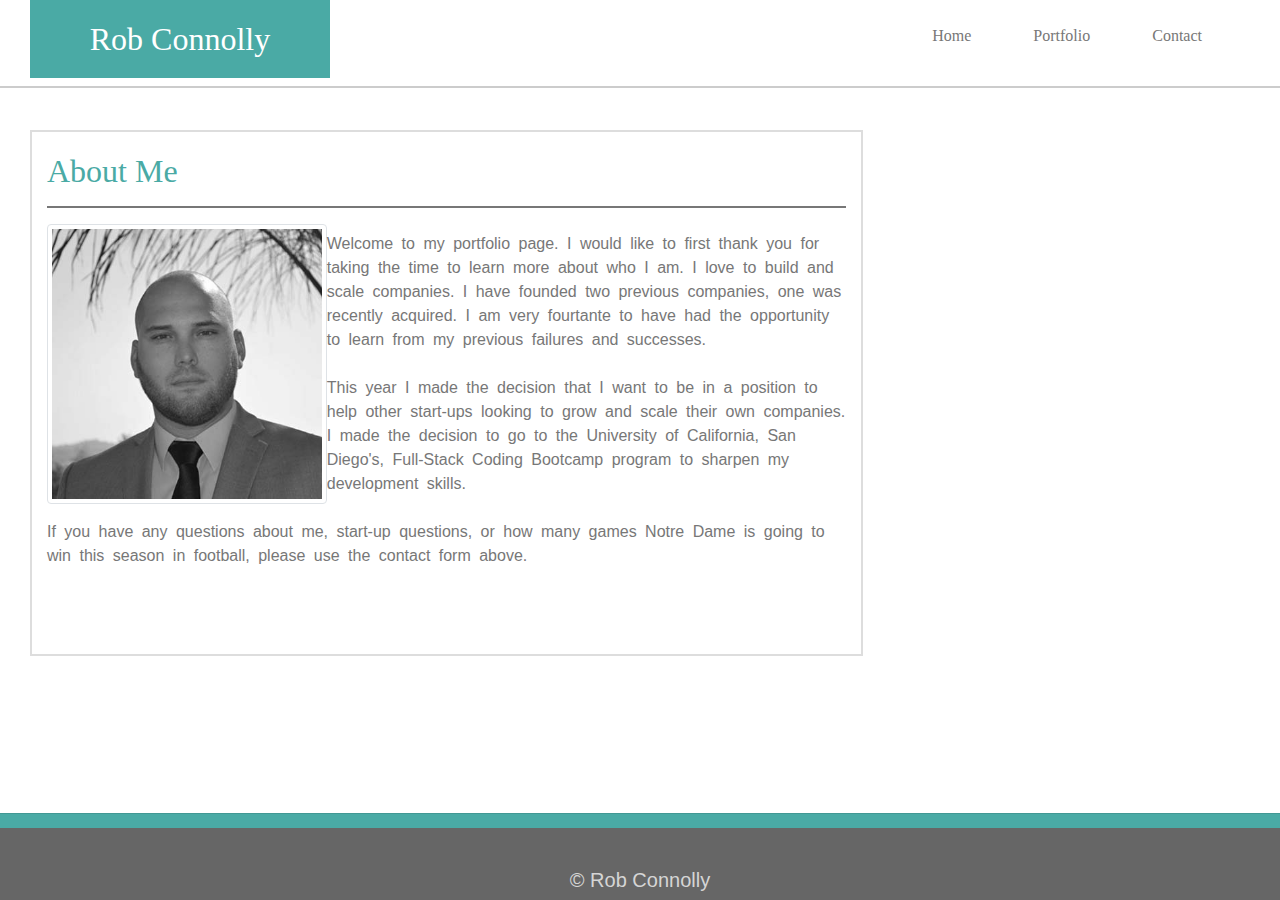
==== index.html @ 95f60cb3 "next push" ====
<!DOCTYPE html>
<html lang="en">

<head>
  <meta charset="UTF-8">
  <meta name="viewport" content="width=device-width, initial-scale=1.0">
  <meta http-equiv="X-UA-Compatible" content="ie=edge">
  <link rel="stylesheet" href="https://stackpath.bootstrapcdn.com/bootstrap/4.4.1/css/bootstrap.min.css"
    integrity="sha384-Vkoo8x4CGsO3+Hhxv8T/Q5PaXtkKtu6ug5TOeNV6gBiFeWPGFN9MuhOf23Q9Ifjh" crossorigin="anonymous">
  <link rel="stylesheet" href="assets/css/style.css">
  <title>Rob Connolly's Responsive - 3Portfolio</title>
</head>

<body class="main-background">


  <!-- Navigation-->


  <div class="row navStyle fixed-top">
    <div class="col-xs-12 col-sm-12 col-md-4 col-lg-4 col-xl-4">
      <h2 class="robTitle text-center">Rob Connolly</h2>
    </div>

    <!--End of the column div-->

    <div class="col-xs-12 col-sm-12 col-md-8 col-lg-8 col-xl-8">
      <nav class="navbar navbar-expand-lg">

        <div class="navbar navbar-expand ml-auto navbarLinks">
          <a class="nav-item nav-link" href="#">Home</a>
          <a class="nav-item nav-link" href="#">Portfolio</a>
          <a class="nav-item nav-link" href="#">Contact</a>

        </div>
        <!--End of div for navbar class-->

    </div>
    <!--End of column div-->

  </div>
  <!--End of row div-->

  <!-- About Me-->


  <div class="container-fluid main-background">
    <div class="row">
      <div class="col">
        <div class="col-xs-12 col-sm-12 col-md-8 col-lg-8 col-xl-8 contentBack">
          <h2 class="contentHeading">About Me</h2>
          <hr class="titleLine">
          <img src="assets/images/rob-connolly.jpg" class="img-thumbnail float-left robImage" alt="Responsive image">
          <p class="contentText">Welcome to my portfolio page. I would like to first thank you for taking the time to
            learn more about
            who
            I am. I love to build and scale companies. I have founded two previous companies, one was recently
            acquired. I am very fourtante to have had the opportunity to learn from my previous failures and
            successes.
          </p>

          <p class="contentText">This year I made the decision that I want to be in a position to help other start-ups
            looking to grow
            and
            scale their own companies. I made the decision to go to the University of California, San Diego's,
            Full-Stack Coding Bootcamp program to sharpen my development skills.
          </p>

          <p class="contentText">If you have any questions about me, start-up questions, or how many games Notre Dame is
            going to win
            this
            season in football, please use the contact form above.
          </p>
        </div>
        <!--end of col-8-->
      </div> <!-- end of main-background-->


    </div>
  </div>
  <!-- Footer -->

  <hr class="footerLine fixed-bottom">
  <footer class="fixed-bottom">

    <div class="container-fluid">

      <div class="row text-center">
        <div class="col-12">

          <h5>&copy; Rob Connolly</h5>
        </div>
        <!--closes col12 -->
      </div>
      <!--closes row-->
    </div>
    <!--closes contaner-->
  </footer>
  <!--closes footer-->


</body>

</html>
---- assets/css/style.css ----
/*
Colors: 
#4aaaa5; <--teal
#ffffff; <--white
#777777; <--gray

*/

html, body {
    height: 100%;
    width: 100%;
    font-family: 'Poppins', 'sans-serif';
    color: #222;
  }

.robTitle {
    
    margin-left: 30px;
    padding-top: 20px;
    padding-bottom: 20px;
    background-color: #4aaaa5;
    color: #ffffff;
    font-family: 'Georgia', Times, 'Times New Roman', serif;
    width: 300px
    
}



.robImage {
    width: 35%;
    height: auto;     
    
}

.navStyle {
    background-color: white;
    border-bottom: 2px solid #cccccc;

}

.nav-item {
   margin-right: 30px;
}

.nav-link {
    color: #777777;
}

.main-background {
background-image: url(https://grobconnolly.github.io/myportfolio/assets/images/swirl_pattern.png);
background-repeat: repeat;
padding-top: 30px;
}

.contentBack {
    background-color: #ffffff;
    height: 100%;
    margin-left: 15px;
    margin-right: 15px;
    margin-top: 70px;
    padding-top: 20px;
    border: 2px solid #dddddd;
    
}

.contentText {
word-spacing: .25em;
line-height: 1.5em;
padding-top: 8px;
color: #777777;
font-family: 'Arial', 'Helvetica Neue', Helvetica, sans-serif;;
}



footer {

    background-color: #666666;
    color: #d5d5d5;
    padding-top: 40px;
    width: 100%;
    font-family: 'Arial', 'Helvetica Neue', Helvetica, sans-serif;;
  }

  .footerLine {
      background-color: #4aaaa5;
      height: 70px;
      width: 100%;
  }

  .titleLine {
       border: 1px solid #777777;
  }
  
  .contentHeading {
      color: #4aaaa5;
      font-family: 'Georgia', Times, 'Times New Roman', serif;

  }

  .boxTitle {
    list-style: none;
    height: 150px;
    width: 200px;
    margin: 10px 0 10px 0;
    background-size: 100%;
}

ul {
    display: grid;
    grid-template-columns: 30% 30%;
    background-color: white;
    padding: 10px;
}

.boxText {
    background: #4aaaa5;
    width: 200px;
    height: 40px;
    color: white;
    text-align: center;
    align-items: center;
    position: relative;
    top: 80px;
    right: 15px;
    line-height: 40px;
}

#hangmanImage {
    background-image: url("../images/hangman.jpg");
    background-size: 100%;
    height: 150px;
    width: 200px;
}

#rpgImage {
    background-image: url("../assets/images/rpg.jpg");
    background-size: 100%;
    height: 150px;
    width: 200px;
}
#triviaImage {
    background-image: url(../images/trivia.jpg);
    background-size: 100%;
    height: 150px;
    width: 200px;
}

#rutgersImage {
    background-image: url(../images/rutgers.jpg);
    background-size: 100%;
    height: 150px;
    width: 200px;
}

#rpsImage {
    background-image: url(../images/rps.jpg);
    background-size: 100%;
    height: 150px;
    width: 200px;



@media (max-width: 766px) {
    .robTitle {
        margin-left: 0;
        padding-top: 20px;
        padding-bottom: 20px;
        width: 100%;
       
    }

    .navbarLinks {
        justify-content: center;
        width: 100%;
    }

    .contentBack {
        background-color: #ffffff;
        height: 100%;
        margin-left: 0;
        margin-right: 0;
        margin-top: 0;
        margin-top: 110px;
    }
        .robImage {
           
            width: 100%;
            height: auto;
            align-content: center;
        }

        .contentText {
            word-spacing: .25em;
            line-height: 1.5em;
            }
        
    
}



/*
body {
    height: 100%;
    width: 100%;
}

.titleRob {
    color: #ffffff;
    background-color: #4aaaa5;
    height: 50px;
    width: 100%;
    justify-content: center;
    font-size: 25px;
    padding-top: 20px;
}

.nav-links {
    color: gray;
    }

.imgBack {
background-color: blue;
height: 100%;
width: 100%;
}


@media (max-width: 640px) {

   .linksNav {
       justify-content: center;
        right: 30%;
    }

    #titleRob {
        left: 40%;
    }

}

/*
Extra small (xs) devices (portrait phones, less than 576px)
No media query since this is the default in Bootstrap

Small (sm) devices (landscape phones, 576px and up)
@media (min-width: 576px) { ... }

Medium (md) devices (tablets, 768px and up)
@media (min-width: 768px) { ... }

Large (lg) devices (desktops, 992px and up)
@media (min-width: 992px) { ... }

Extra (xl) large devices (large desktops, 1200px and up)
@media (min-width: 1200px) { ... }
*/
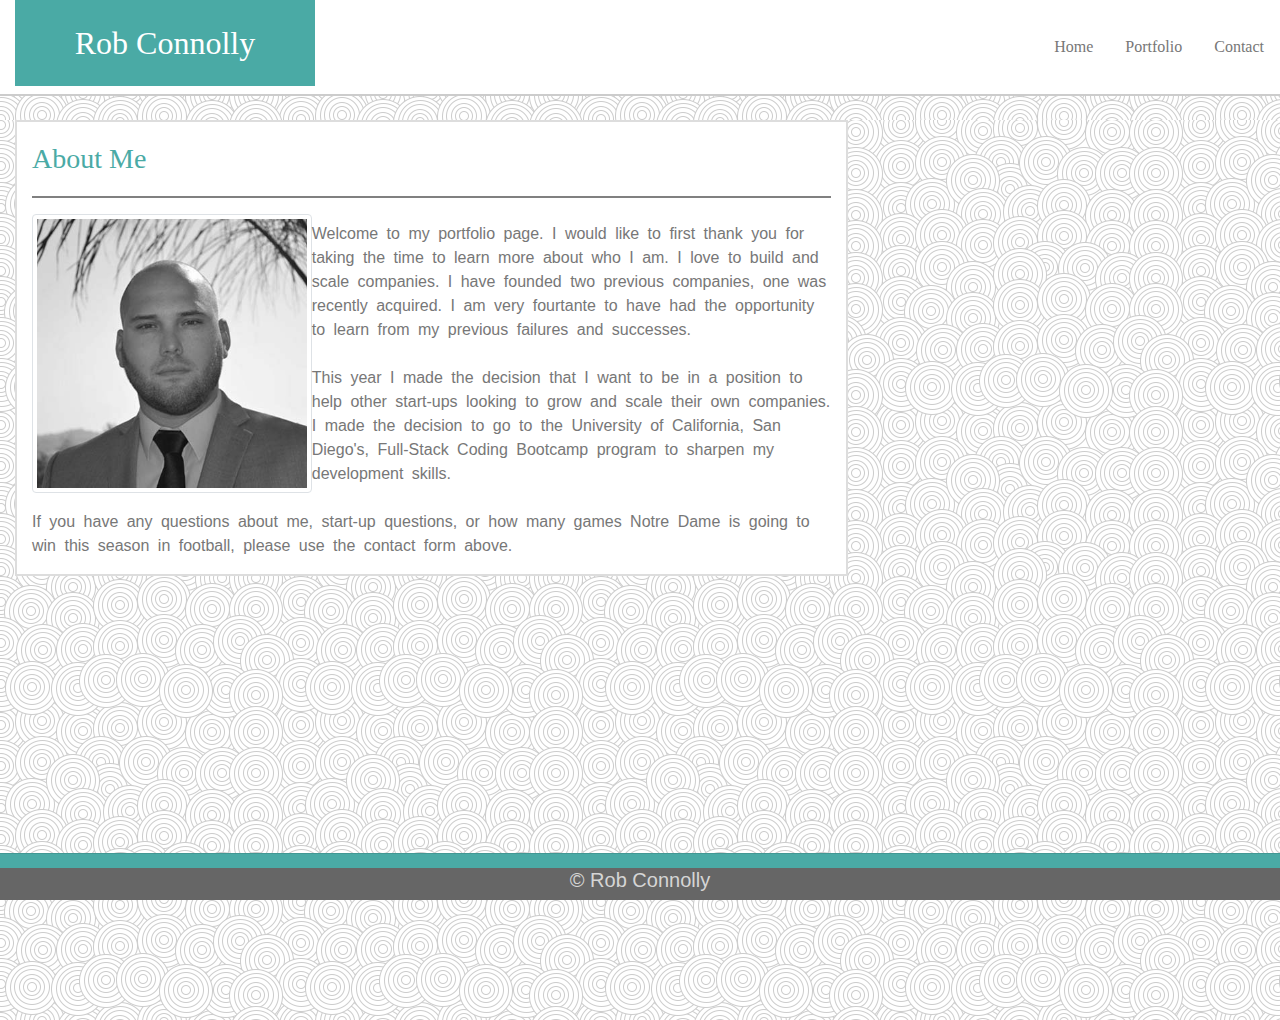
==== commit 8e55355d: "index and portfolio done" ====
--- a/index.html
+++ b/index.html
@@ -15,41 +15,35 @@
 
 
   <!-- Navigation-->
+  <div class="main-background">
+      <!-- Navigation-->
+      <div class="row navStyle fixed-top">
+        <div class="col-xs-12 col-sm-4 col-md-4 col-lg-4 col-xl-4">
+          <h2 class="robTitle text-center">Rob Connolly</h2>
+        </div>
+        <!--End of the column div-->
 
+        <div class="col-xs-12 col-sm-8 col-md-8 col-lg-8 col-xl-8">
+          <div class="navbar navbar-expand ml-auto navbarLinks">
+            <a class="nav-item nav-link" href="#">Home</a>
+            <a class="nav-item nav-link" href="#">Portfolio</a>
+            <a class="nav-item nav-link" href="#">Contact</a>
+          </div>
+          <!--End of div for navbar class-->
+        </div>
+        <!--End of column div-->
 
-  <div class="row navStyle fixed-top">
-    <div class="col-xs-12 col-sm-12 col-md-4 col-lg-4 col-xl-4">
-      <h2 class="robTitle text-center">Rob Connolly</h2>
-    </div>
-
-    <!--End of the column div-->
-
-    <div class="col-xs-12 col-sm-12 col-md-8 col-lg-8 col-xl-8">
-      <nav class="navbar navbar-expand-lg">
-
-        <div class="navbar navbar-expand ml-auto navbarLinks">
-          <a class="nav-item nav-link" href="#">Home</a>
-          <a class="nav-item nav-link" href="#">Portfolio</a>
-          <a class="nav-item nav-link" href="#">Contact</a>
-
-        </div>
-        <!--End of div for navbar class-->
-
-    </div>
-    <!--End of column div-->
-
-  </div>
-  <!--End of row div-->
+      </div>
+      <!--End of row div-->
 
   <!-- About Me-->
 
 
-  <div class="container-fluid main-background">
-    <div class="row">
-      <div class="col">
-        <div class="col-xs-12 col-sm-12 col-md-8 col-lg-8 col-xl-8 contentBack">
-          <h2 class="contentHeading">About Me</h2>
-          <hr class="titleLine">
+  <div class="portfolio">
+      <div class="container-fluid">
+          <div class="contentBackPort col-xs-12 col-sm-12 col-md-8 col-lg-8 col-xl-8">
+              <h3 class="contentHeading">About Me</h3>
+              <hr class="portLine">
           <img src="assets/images/rob-connolly.jpg" class="img-thumbnail float-left robImage" alt="Responsive image">
           <p class="contentText">Welcome to my portfolio page. I would like to first thank you for taking the time to
             learn more about
--- a/assets/css/style.css
+++ b/assets/css/style.css
@@ -5,42 +5,51 @@
 #777777; <--gray
 
 */
-
-html, body {
+html,
+body {
     height: 100%;
     width: 100%;
     font-family: 'Poppins', 'sans-serif';
     color: #222;
-  }
+    background-image: url(../images/swirl_pattern.png);
+}
+
+.portfolio {
+    background-image: url(../images/swirl_pattern.png);
+}
 
 .robTitle {
-    
-    margin-left: 30px;
-    padding-top: 20px;
-    padding-bottom: 20px;
+    padding: 1.5rem 1rem;
     background-color: #4aaaa5;
     color: #ffffff;
     font-family: 'Georgia', Times, 'Times New Roman', serif;
-    width: 300px
-    
-}
-
-
+    width: 300px;
+    margin-left: 15px;
+    border: 1px solid #;
+}
+
+.navbar {
+    padding: 0;
+    justify-content: flex-end !important;
+}
 
 .robImage {
     width: 35%;
-    height: auto;     
-    
+    height: auto;
+
+}
+
+.contentBackPort h3 {
+    text-align: left;
+    margin-bottom: 20px;
 }
 
 .navStyle {
     background-color: white;
     border-bottom: 2px solid #cccccc;
-
-}
-
-.nav-item {
-   margin-right: 30px;
+    justify-content: space-between;
+    align-items: center;
+
 }
 
 .nav-link {
@@ -48,212 +57,235 @@
 }
 
 .main-background {
-background-image: url(https://grobconnolly.github.io/myportfolio/assets/images/swirl_pattern.png);
-background-repeat: repeat;
-padding-top: 30px;
+    background-image: url(../images/swirl_pattern.png);
+    background-repeat: repeat;
 }
 
 .contentBack {
     background-color: #ffffff;
-    height: 100%;
     margin-left: 15px;
     margin-right: 15px;
     margin-top: 70px;
     padding-top: 20px;
     border: 2px solid #dddddd;
-    
+}
+
+.boxback {
+    justify-content: center;
+}
+
+.contentBackPort {
+    background-color: #ffffff;
+    padding-top: 20px;
+    border: 2px solid #dddddd;
+    justify-content: center;
+    width: 100%;
+    margin-top: 120px;
 }
 
 .contentText {
-word-spacing: .25em;
-line-height: 1.5em;
-padding-top: 8px;
-color: #777777;
-font-family: 'Arial', 'Helvetica Neue', Helvetica, sans-serif;;
-}
-
+   
+    word-spacing: .25em;
+    line-height: 1.5em;
+    padding-top: 8px;
+    color: #777777;
+    font-family: 'Arial', 'Helvetica Neue', Helvetica, sans-serif;
+}
+
+
+.titleLine {
+    border: 1px solid #777777;
+}
+
+.contentHeading {
+    color: #4aaaa5;
+    font-family: 'Georgia', Times, 'Times New Roman', serif;
+}
+
+.portLine {
+    border: 1px solid gray;
+}
+
+.wordGuessBox {
+    height: 200px;
+    background-image: url(../images/hangman.jpg);
+    position: relative;
+    background-size: cover;
+    background-repeat: no-repeat;
+    border: 1px solid #777777;
+}
+
+
+.rpgBox {
+    height: 200px;
+    background-image: url(../images/rpg.jpg);
+    position: relative;
+    background-size: cover;
+    background-repeat: no-repeat;
+    border: 1px solid #777777;
+}
+
+.infoBox {
+    height: 200px;
+    background-image: url(../images/rutgers.jpg);
+    position: relative;
+    background-size: cover;
+    background-repeat: no-repeat;
+    border: 1px solid #777777;
+}
+
+
+.triviaBox {
+    height: 200px;
+    background-image: url(../images/trivia.jpg);
+    position: relative;
+    background-size: cover;
+    background-repeat: no-repeat;
+    border: 1px solid #777777;
+}
+
+.rpsBox {
+    height: 200px;
+    background-image: url(../images/rps.jpg);
+    position: relative;
+    background-size: cover;
+    background-repeat: no-repeat;
+    border: 1px solid #777777;
+}
+
+.boxText {
+    color: white;
+    background-color: #4aaaa5;
+    padding: 10px;
+    position: absolute;
+    width: 100%;
+    bottom: 0px;
+    border: 1px solid #777777;
+}
+
+
+
+ul {
+    margin: 0 auto;
+    background-color: white;
+    list-style: none;
+    display: grid;
+    grid-template-columns: repeat(auto-fill, minmax(200px, 1fr));
+    grid-gap: 20px;
+    padding-left: 0;
+}
 
 
 footer {
-
     background-color: #666666;
     color: #d5d5d5;
-    padding-top: 40px;
-    width: 100%;
-    font-family: 'Arial', 'Helvetica Neue', Helvetica, sans-serif;;
-  }
-
-  .footerLine {
-      background-color: #4aaaa5;
-      height: 70px;
-      width: 100%;
-  }
-
-  .titleLine {
-       border: 1px solid #777777;
-  }
-  
-  .contentHeading {
-      color: #4aaaa5;
-      font-family: 'Georgia', Times, 'Times New Roman', serif;
-
-  }
-
-  .boxTitle {
-    list-style: none;
-    height: 150px;
-    width: 200px;
-    margin: 10px 0 10px 0;
-    background-size: 100%;
-}
-
-ul {
-    display: grid;
-    grid-template-columns: 30% 30%;
-    background-color: white;
-    padding: 10px;
-}
-
-.boxText {
-    background: #4aaaa5;
-    width: 200px;
-    height: 40px;
-    color: white;
-    text-align: center;
-    align-items: center;
-    position: relative;
-    top: 80px;
-    right: 15px;
-    line-height: 40px;
-}
-
-#hangmanImage {
-    background-image: url("../images/hangman.jpg");
-    background-size: 100%;
-    height: 150px;
-    width: 200px;
-}
-
-#rpgImage {
-    background-image: url("../assets/images/rpg.jpg");
-    background-size: 100%;
-    height: 150px;
-    width: 200px;
-}
-#triviaImage {
-    background-image: url(../images/trivia.jpg);
-    background-size: 100%;
-    height: 150px;
-    width: 200px;
-}
-
-#rutgersImage {
-    background-image: url(../images/rutgers.jpg);
-    background-size: 100%;
-    height: 150px;
-    width: 200px;
-}
-
-#rpsImage {
-    background-image: url(../images/rps.jpg);
-    background-size: 100%;
-    height: 150px;
-    width: 200px;
-
-
-
-@media (max-width: 766px) {
+    padding-top: 0;
+    width: 100%;
+    font-family: 'Arial', 'Helvetica Neue', Helvetica, sans-serif;
+}
+
+.footerLine {
+    background-color: #4aaaa5;
+    height: 30px;
+    width: 100%;
+    margin-
+}
+
+@media screen and (max-width:767px) {
+    .robImage {
+        width: 100%;
+        height: auto;
+
+    }
+
     .robTitle {
+        width: auto;
+        font-size: 20px;
         margin-left: 0;
-        padding-top: 20px;
-        padding-bottom: 20px;
+    }
+
+
+}
+
+@media screen and (max-width:567px) {
+    .navbar {
+        padding: 0;
+        justify-content: center !important;
+    }
+
+    .contentBackPort {
+        margin-top: 145px;
+    }
+}
+
+
+
+
+@media screen and (max-width:767px) {
+    .wordGuessBox {
+        height: 300px;
+        background-image: url(../images/hangman.jpg);
+        position: relative;
+        background-size: cover;
+        background-repeat: no-repeat;
+        margin: 30px;
+    }
+
+
+    .rpgBox {
+        height: 300px;
+        background-image: url(../images/rps.jpg);
+        position: relative;
+        background-size: cover;
+        background-repeat: no-repeat;
+        margin: 30px;
+    }
+
+    .infoBox {
+        height: 300px;
+        background-image: url(../images/rutgers.jpg);
+        position: relative;
+        background-size: cover;
+        background-repeat: no-repeat;
+        margin: 30px;
+    }
+
+
+    .triviaBox {
+        height: 300px;
+        background-image: url(../images/trivia.jpg);
+        position: relative;
+        background-size: cover;
+        background-repeat: no-repeat;
+        margin: 30px;
+    }
+
+    .rpsBox {
+        height: 300px;
+        background-image: url(../images/rps.jpg);
+        position: relative;
+        background-size: cover;
+        background-repeat: no-repeat;
+        margin: 30px;
+    }
+
+    .boxText {
+        color: white;
+        background-color: #4aaaa5;
+        padding: 20px;
+        margin-bottom: 50px;
+        position: absolute;
         width: 100%;
-       
-    }
-
-    .navbarLinks {
-        justify-content: center;
-        width: 100%;
-    }
-
-    .contentBack {
-        background-color: #ffffff;
-        height: 100%;
-        margin-left: 0;
-        margin-right: 0;
-        margin-top: 0;
-        margin-top: 110px;
-    }
-        .robImage {
-           
-            width: 100%;
-            height: auto;
-            align-content: center;
-        }
-
-        .contentText {
-            word-spacing: .25em;
-            line-height: 1.5em;
-            }
-        
-    
-}
-
-
-
-/*
-body {
-    height: 100%;
-    width: 100%;
-}
-
-.titleRob {
-    color: #ffffff;
-    background-color: #4aaaa5;
-    height: 50px;
-    width: 100%;
-    justify-content: center;
-    font-size: 25px;
-    padding-top: 20px;
-}
-
-.nav-links {
-    color: gray;
-    }
-
-.imgBack {
-background-color: blue;
-height: 100%;
-width: 100%;
-}
-
-
-@media (max-width: 640px) {
-
-   .linksNav {
-       justify-content: center;
-        right: 30%;
-    }
-
-    #titleRob {
-        left: 40%;
-    }
-
-}
-
-/*
-Extra small (xs) devices (portrait phones, less than 576px)
-No media query since this is the default in Bootstrap
-
-Small (sm) devices (landscape phones, 576px and up)
-@media (min-width: 576px) { ... }
-
-Medium (md) devices (tablets, 768px and up)
-@media (min-width: 768px) { ... }
-
-Large (lg) devices (desktops, 992px and up)
-@media (min-width: 992px) { ... }
-
-Extra (xl) large devices (large desktops, 1200px and up)
-@media (min-width: 1200px) { ... }
-*/+        bottom: 0px;
+    }
+
+    ul {
+        margin: 0 auto;
+        background-color: white;
+        list-style: none;
+        display: list-item;
+        grid-template-columns: repeat(auto-fill, minmax(200px, 1fr));
+        grid-gap: 20px;
+        padding-left: 0;
+    }
+}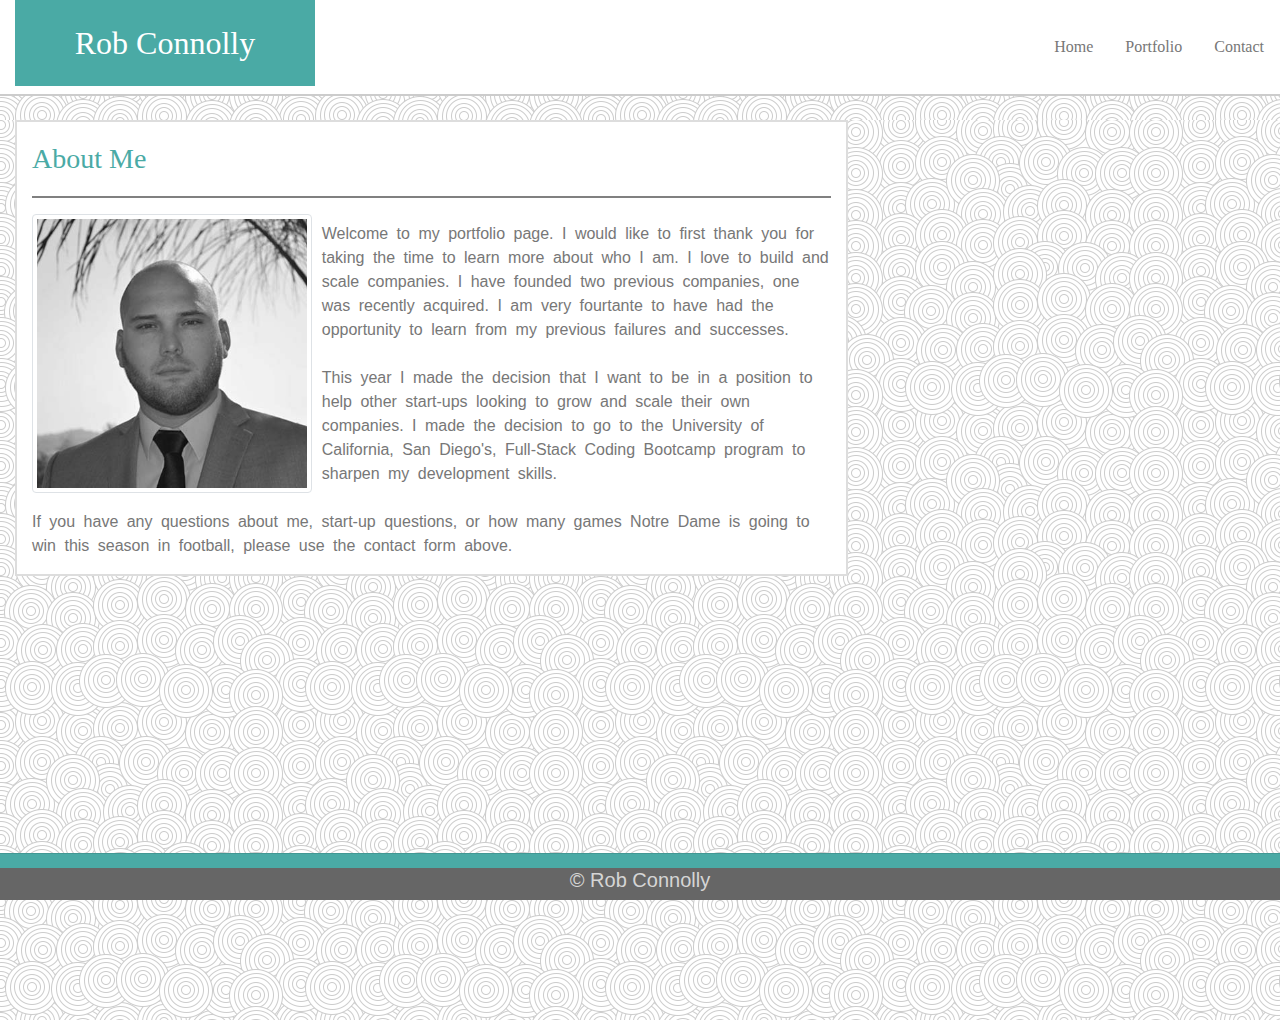
==== commit 2920d8c9: "updated responsive design, images, and font colors" ====
--- a/index.html
+++ b/index.html
@@ -25,9 +25,9 @@
 
         <div class="col-xs-12 col-sm-8 col-md-8 col-lg-8 col-xl-8">
           <div class="navbar navbar-expand ml-auto navbarLinks">
-            <a class="nav-item nav-link" href="#">Home</a>
-            <a class="nav-item nav-link" href="#">Portfolio</a>
-            <a class="nav-item nav-link" href="#">Contact</a>
+            <a class="nav-item nav-link" href="../portfolio/index.html">Home</a>
+            <a class="nav-item nav-link" href="../portfolio/portfolio.html">Portfolio</a>
+            <a class="nav-item nav-link" href="../portfolio/contact.html">Contact</a>
           </div>
           <!--End of div for navbar class-->
         </div>
--- a/assets/css/style.css
+++ b/assets/css/style.css
@@ -14,6 +14,12 @@
     background-image: url(../images/swirl_pattern.png);
 }
 
+p {
+    font-family: 'Arial', 'Helvetica Neue', 'Helvetica', 'sans-serif';
+}
+.form-row {
+    font-family: Arial', 'Helvetica Neue', 'Helvetica, sans-serif';
+}
 .portfolio {
     background-image: url(../images/swirl_pattern.png);
 }
@@ -28,20 +34,34 @@
     border: 1px solid #;
 }
 
+.submitBack {
+    background-color: #4aaaa5;
+    color: white;
+    border-radius: 0;
+    width: 140px;
+    margin-bottom: 20px; 
+}
+
 .navbar {
     padding: 0;
     justify-content: flex-end !important;
 }
+.formText {
+font-family: 'Georgia', 'Times', 'Times New Roman', 'serif';
+color: #777777;
+}
 
 .robImage {
     width: 35%;
     height: auto;
+    margin-right: 10px;
 
 }
 
 .contentBackPort h3 {
     text-align: left;
     margin-bottom: 20px;
+    font-family: 'Georgia', Times, 'Times New Roman', serif;
 }
 
 .navStyle {
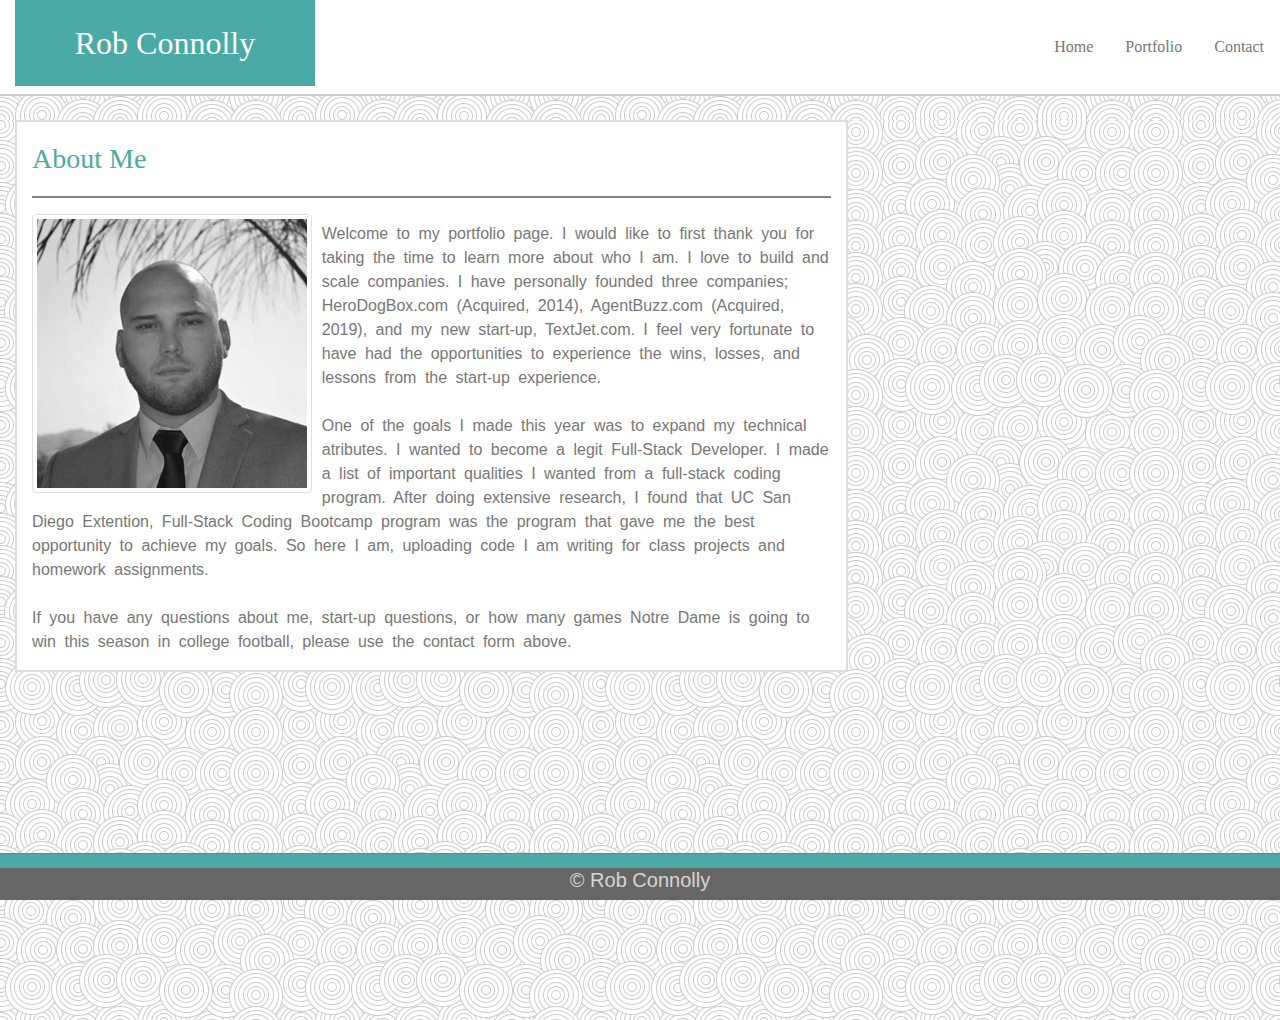
==== commit 220281d6: "updates to index" ====
--- a/index.html
+++ b/index.html
@@ -45,25 +45,14 @@
               <h3 class="contentHeading">About Me</h3>
               <hr class="portLine">
           <img src="assets/images/rob-connolly.jpg" class="img-thumbnail float-left robImage" alt="Responsive image">
-          <p class="contentText">Welcome to my portfolio page. I would like to first thank you for taking the time to
-            learn more about
-            who
-            I am. I love to build and scale companies. I have founded two previous companies, one was recently
-            acquired. I am very fourtante to have had the opportunity to learn from my previous failures and
-            successes.
+          <p class="contentText">Welcome to my portfolio page. I would like to first thank you for taking the time to learn more about who I am. I love to build and scale companies. I have personally founded three companies; HeroDogBox.com (Acquired, 2014), AgentBuzz.com (Acquired, 2019), and my new start-up, TextJet.com. I feel very fortunate to have had the opportunities to experience the wins, losses, and lessons from the start-up experience. 
           </p>
 
-          <p class="contentText">This year I made the decision that I want to be in a position to help other start-ups
-            looking to grow
-            and
-            scale their own companies. I made the decision to go to the University of California, San Diego's,
-            Full-Stack Coding Bootcamp program to sharpen my development skills.
+          <p class="contentText">One of the goals I made this year was to expand my technical atributes. 
+            I wanted to become a legit Full-Stack Developer.  I made a list of important qualities I wanted from a full-stack coding program. After doing extensive research, I found that UC San Diego Extention, Full-Stack Coding Bootcamp program was the program that gave me the best opportunity to achieve my goals. So here I am, uploading code I am writing for class projects and homework assignments. 
           </p>
 
-          <p class="contentText">If you have any questions about me, start-up questions, or how many games Notre Dame is
-            going to win
-            this
-            season in football, please use the contact form above.
+          <p class="contentText">If you have any questions about me, start-up questions, or how many games Notre Dame is going to win this season in college football, please use the contact form above.
           </p>
         </div>
         <!--end of col-8-->
--- a/assets/css/style.css
+++ b/assets/css/style.css
@@ -64,6 +64,8 @@
     font-family: 'Georgia', Times, 'Times New Roman', serif;
 }
 
+
+
 .navStyle {
     background-color: white;
     border-bottom: 2px solid #cccccc;
@@ -235,6 +237,8 @@
 
     .contentBackPort {
         margin-top: 145px;
+        margin-bottom: 90px;
+        
     }
 }
 
@@ -308,4 +312,9 @@
         grid-gap: 20px;
         padding-left: 0;
     }
+    .contentBackPort {
+        margin-top: 145px;
+        margin-bottom: 90px;
+        
+    }
 }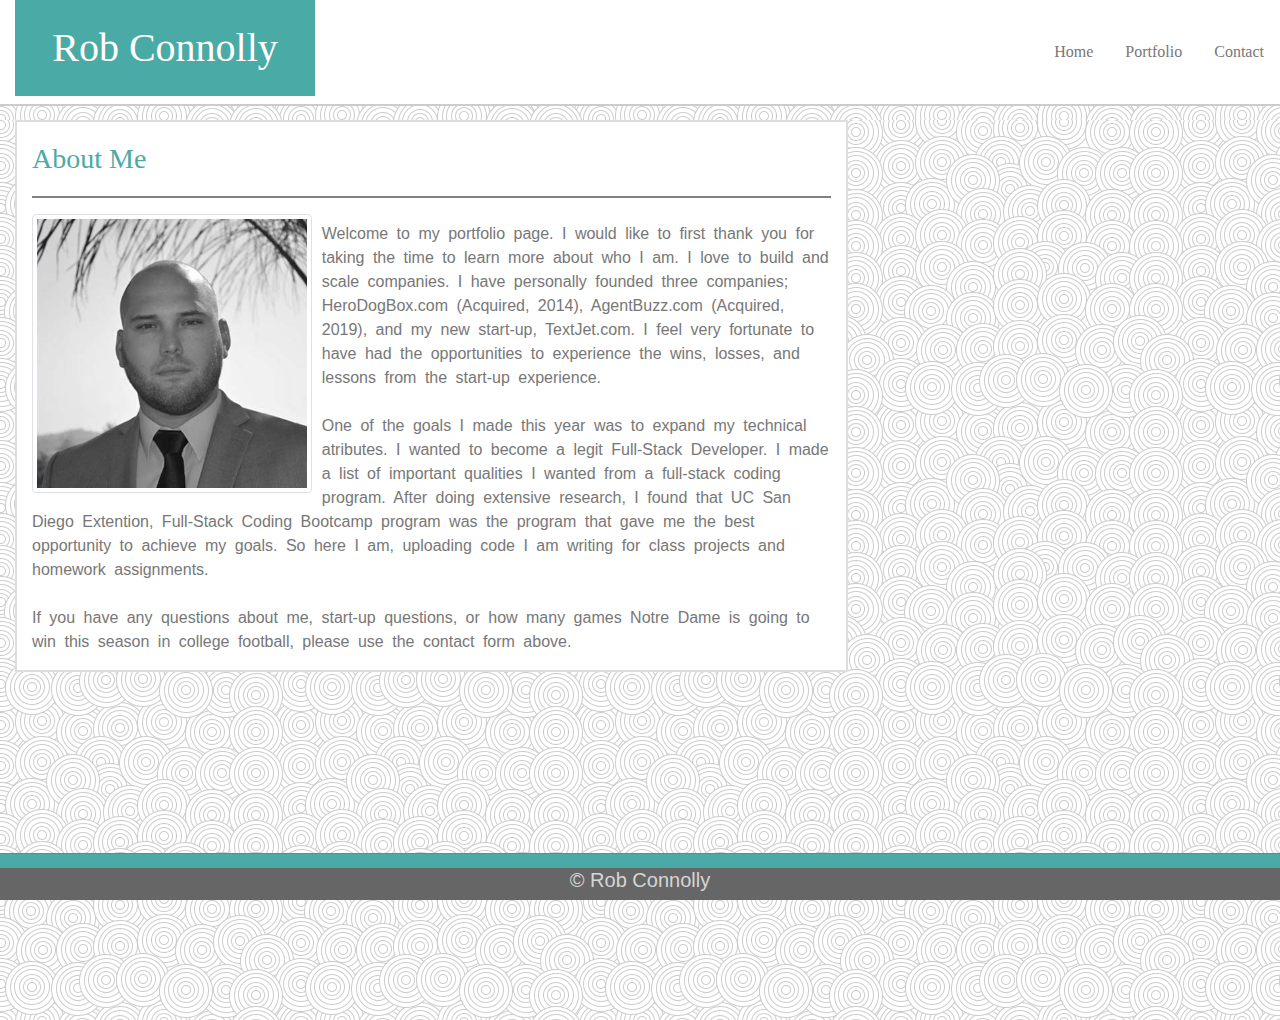
==== commit f3004580: "added h1 to header" ====
--- a/index.html
+++ b/index.html
@@ -8,7 +8,7 @@
   <link rel="stylesheet" href="https://stackpath.bootstrapcdn.com/bootstrap/4.4.1/css/bootstrap.min.css"
     integrity="sha384-Vkoo8x4CGsO3+Hhxv8T/Q5PaXtkKtu6ug5TOeNV6gBiFeWPGFN9MuhOf23Q9Ifjh" crossorigin="anonymous">
   <link rel="stylesheet" href="assets/css/style.css">
-  <title>Rob Connolly's Responsive - 3Portfolio</title>
+  <title>Rob Connolly's Responsive - Portfolio</title>
 </head>
 
 <body class="main-background">
@@ -19,7 +19,7 @@
       <!-- Navigation-->
       <div class="row navStyle fixed-top">
         <div class="col-xs-12 col-sm-4 col-md-4 col-lg-4 col-xl-4">
-          <h2 class="robTitle text-center">Rob Connolly</h2>
+          <h1 class="robTitle text-center">Rob Connolly</h1>
         </div>
         <!--End of the column div-->
 
